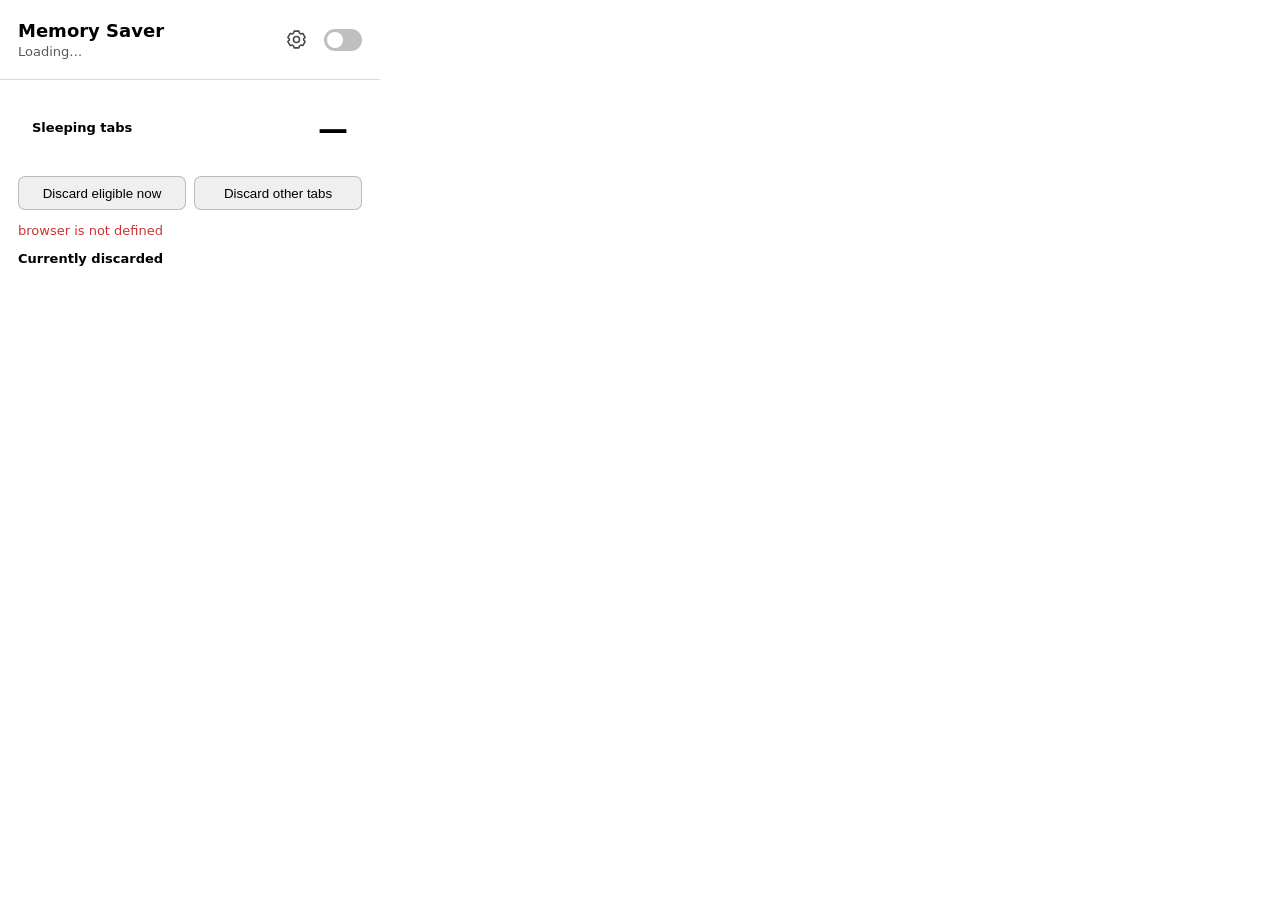
==== src/popup/index.html @ b4f5868c "v0.1.0" ====
<!doctype html>
<html lang="en">
  <head>
    <meta charset="utf-8">
    <meta name="viewport" content="width=device-width, initial-scale=1">
    <title>Memory Saver</title>
    <link rel="stylesheet" href="popup.css">
  </head>
  <body>
    <header>
      <div>
        <h1>Memory Saver</h1>
        <p class="subtitle" id="status-copy">Loading…</p>
      </div>
      <div class="header-controls">
        <button id="settings" class="settings-button" aria-label="Open settings" title="Settings">
          <svg viewBox="0 0 24 24" aria-hidden="true">
            <path d="M9.55 3.25h4.9l.52 2.07c.55.23 1.06.53 1.53.89l2.05-.59L21 9.86l-1.53 1.48a8.2 8.2 0 0 1 0 1.32L21 14.14l-2.45 4.24-2.05-.59c-.47.36-.98.66-1.53.89l-.52 2.07h-4.9l-.52-2.07a7.8 7.8 0 0 1-1.53-.89l-2.05.59L3 14.14l1.53-1.48a8.2 8.2 0 0 1 0-1.32L3 9.86l2.45-4.24 2.05.59c.47-.36.98-.66 1.53-.89l.52-2.07Z"/>
            <circle cx="12" cy="12" r="3.15"/>
          </svg>
        </button>
        <label class="switch">
          <input id="enabled" type="checkbox" aria-label="Enable automatic tab discarding">
          <span aria-hidden="true"></span>
        </label>
      </div>
    </header>

    <main>
      <section class="summary" aria-labelledby="summary-title">
        <div class="summary-copy">
          <h2 id="summary-title">Sleeping tabs</h2>
          <span id="lifetime-count"></span>
        </div>
        <strong id="discarded-count">—</strong>
      </section>

      <section class="actions" aria-label="Tab actions">
        <button id="discard-window" class="primary">Discard eligible now</button>
        <button id="discard-others">Discard other tabs</button>
      </section>

      <p id="notice" class="notice" role="status" aria-live="polite"></p>

      <section aria-labelledby="tabs-title">
        <div class="section-heading">
          <h2 id="tabs-title">Currently discarded</h2>
        </div>
        <div id="tab-list" class="tab-list"></div>
      </section>
    </main>
    <script type="module" src="index.js"></script>
  </body>
</html>
---- src/popup/popup.css ----
:root {
  color-scheme: light dark;
  font: 13px/1.4 system-ui, sans-serif;
  background: Canvas;
  color: CanvasText;
}

* { box-sizing: border-box; }
html, body { overflow: hidden; }
body { width: 380px; margin: 0; }
header { display: flex; align-items: center; justify-content: space-between; padding: 18px; border-bottom: 1px solid color-mix(in srgb, CanvasText 15%, transparent); }
h1, h2, p { margin: 0; }
h1 { font-size: 18px; }
h2 { font-size: 13px; }
.subtitle, .muted { color: color-mix(in srgb, CanvasText 65%, transparent); }
main { padding: 14px 18px 18px; }
.header-controls { display: flex; align-items: center; gap: 9px; }
.settings-button { display: grid; place-items: center; width: 38px; min-height: 38px; padding: 0; border: 0; border-radius: 50%; background: transparent; color: color-mix(in srgb, CanvasText 72%, transparent); transition: color .18s ease, background-color .18s ease, transform .18s ease; }
.settings-button svg { width: 23px; height: 23px; fill: none; stroke: currentColor; stroke-width: 1.65; stroke-linecap: round; stroke-linejoin: round; transition: transform .28s cubic-bezier(.2, .8, .2, 1); }
.settings-button:hover { background: color-mix(in srgb, AccentColor 12%, transparent); color: AccentColor; filter: none; }
.settings-button:hover svg { transform: rotate(24deg); }
.settings-button:active { transform: scale(.94); }
@media (prefers-reduced-motion: reduce) {
  .settings-button, .settings-button svg { transition: none; }
  .settings-button:hover svg { transform: none; }
}
.summary { display: flex; align-items: center; justify-content: space-between; min-height: 70px; padding: 14px; background: color-mix(in srgb, AccentColor 10%, Canvas); border-radius: 10px; }
.summary-copy { min-width: 0; }
.summary strong { flex: none; font-size: 30px; line-height: 1; color: AccentColor; }
.summary span { display: block; margin-top: 2px; font-size: 12px; color: color-mix(in srgb, CanvasText 65%, transparent); }
.actions { display: grid; grid-template-columns: 1fr 1fr; gap: 8px; margin: 12px 0; }
button { min-height: 34px; border: 1px solid color-mix(in srgb, CanvasText 22%, transparent); border-radius: 7px; background: ButtonFace; color: ButtonText; cursor: pointer; }
button:hover { filter: brightness(.96); }
button:focus-visible, input:focus-visible { outline: 2px solid AccentColor; outline-offset: 2px; }
button:disabled { opacity: .55; cursor: default; }
button.primary { color: AccentColorText; background: AccentColor; border-color: AccentColor; }
.notice { min-height: 20px; color: color-mix(in srgb, CanvasText 75%, transparent); }
.notice.error { color: #c33; }
.section-heading { display: flex; align-items: center; justify-content: space-between; margin: 8px 0; }
.tab-list { max-height: 640px; overflow-x: hidden; overflow-y: auto; overscroll-behavior: contain; }
.tab-row { display: grid; grid-template-columns: 32px minmax(0, 1fr) auto; gap: 9px; align-items: center; padding: 10px 16px 10px 0; border-top: 1px solid color-mix(in srgb, CanvasText 12%, transparent); }
.favicon { width: 24px; height: 24px; object-fit: contain; }
.fallback { display: grid; place-items: center; border-radius: 6px; background: color-mix(in srgb, AccentColor 15%, Canvas); font-weight: 700; }
.tab-copy { min-width: 0; }
.tab-title { overflow: hidden; text-overflow: ellipsis; white-space: nowrap; font-weight: 600; }
.tab-meta { font-size: 11px; color: color-mix(in srgb, CanvasText 65%, transparent); overflow: hidden; text-overflow: ellipsis; white-space: nowrap; }
.tab-actions { display: flex; align-items: center; gap: 5px; }
.restore { min-height: 30px; padding: 0 9px; }
.close-tab { display: grid; place-items: center; width: 30px; min-height: 30px; padding: 0; font-size: 19px; line-height: 1; }
.empty { padding: 28px 8px; text-align: center; color: color-mix(in srgb, CanvasText 65%, transparent); }
.switch input { position: absolute; opacity: 0; }
.switch span { display: block; width: 38px; height: 22px; border-radius: 20px; background: color-mix(in srgb, CanvasText 25%, Canvas); padding: 3px; transition: .15s; }
.switch span::after { content: ""; display: block; width: 16px; height: 16px; border-radius: 50%; background: Canvas; transition: .15s; }
.switch input:checked + span { background: AccentColor; }
.switch input:checked + span::after { transform: translateX(16px); }
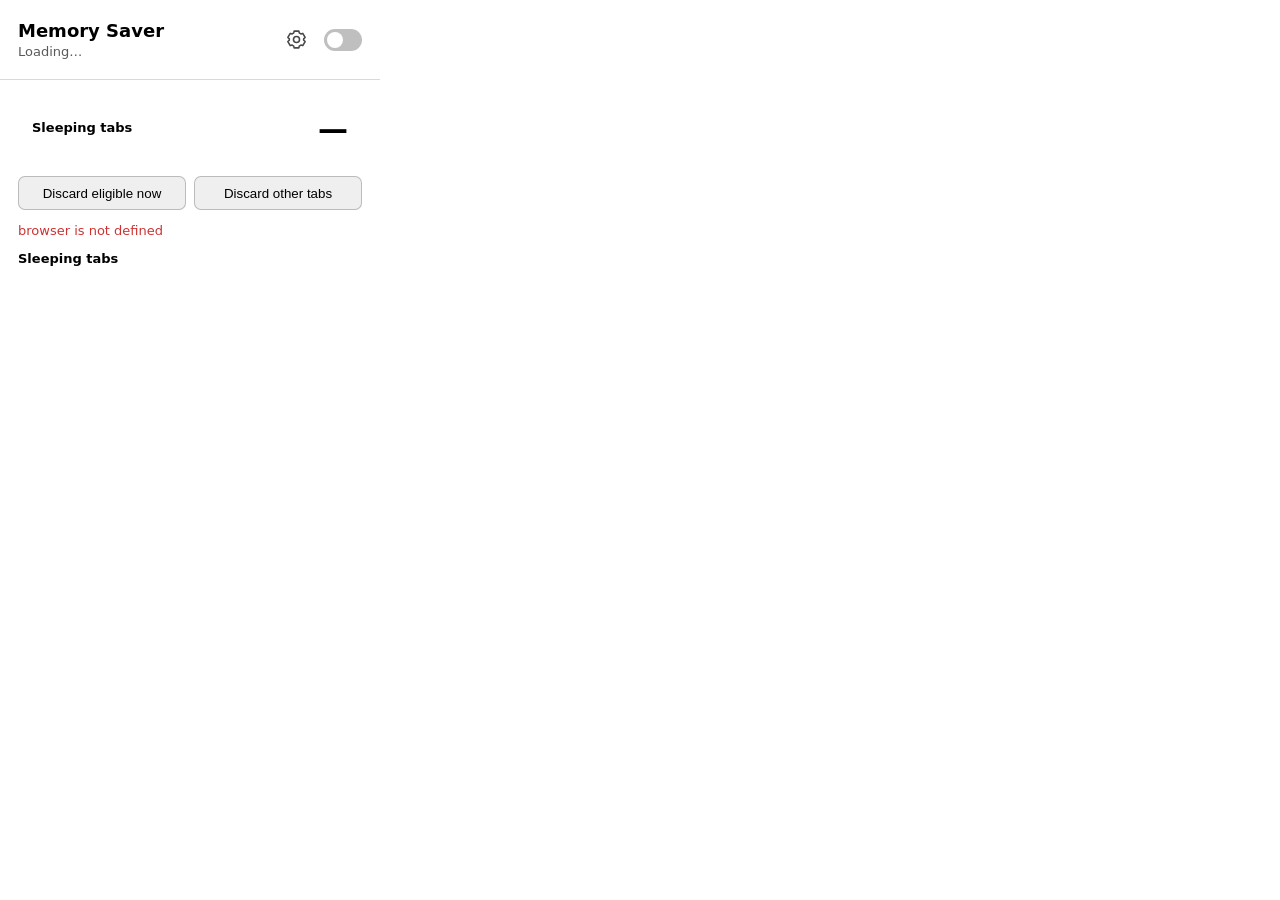
==== commit 5e3f9d8e: "Polish popup actions and extension artwork" ====
--- a/src/popup/index.html
+++ b/src/popup/index.html
@@ -44,7 +44,7 @@
 
       <section aria-labelledby="tabs-title">
         <div class="section-heading">
-          <h2 id="tabs-title">Currently discarded</h2>
+          <h2 id="tabs-title">Sleeping tabs</h2>
         </div>
         <div id="tab-list" class="tab-list"></div>
       </section>
--- a/src/popup/popup.css
+++ b/src/popup/popup.css
@@ -37,7 +37,7 @@
 .notice { min-height: 20px; color: color-mix(in srgb, CanvasText 75%, transparent); }
 .notice.error { color: #c33; }
 .section-heading { display: flex; align-items: center; justify-content: space-between; margin: 8px 0; }
-.tab-list { max-height: 640px; overflow-x: hidden; overflow-y: auto; overscroll-behavior: contain; }
+.tab-list { max-height: 330px; overflow-x: hidden; overflow-y: auto; overscroll-behavior: contain; scrollbar-gutter: stable; }
 .tab-row { display: grid; grid-template-columns: 32px minmax(0, 1fr) auto; gap: 9px; align-items: center; padding: 10px 16px 10px 0; border-top: 1px solid color-mix(in srgb, CanvasText 12%, transparent); }
 .favicon { width: 24px; height: 24px; object-fit: contain; }
 .fallback { display: grid; place-items: center; border-radius: 6px; background: color-mix(in srgb, AccentColor 15%, Canvas); font-weight: 700; }
@@ -45,8 +45,19 @@
 .tab-title { overflow: hidden; text-overflow: ellipsis; white-space: nowrap; font-weight: 600; }
 .tab-meta { font-size: 11px; color: color-mix(in srgb, CanvasText 65%, transparent); overflow: hidden; text-overflow: ellipsis; white-space: nowrap; }
 .tab-actions { display: flex; align-items: center; gap: 5px; }
-.restore { min-height: 30px; padding: 0 9px; }
-.close-tab { display: grid; place-items: center; width: 30px; min-height: 30px; padding: 0; font-size: 19px; line-height: 1; }
+.tab-action { display: grid; place-items: center; width: 32px; min-height: 32px; padding: 0; border-color: transparent; border-radius: 50%; background: transparent; color: color-mix(in srgb, CanvasText 66%, transparent); transition: color .16s ease, background-color .16s ease, transform .16s ease; }
+.tab-action svg { width: 19px; height: 19px; fill: none; stroke: currentColor; stroke-width: 1.8; stroke-linecap: round; stroke-linejoin: round; transition: transform .22s cubic-bezier(.2, .8, .2, 1); }
+.tab-action:hover { filter: none; transform: translateY(-1px); }
+.restore:hover { color: AccentColor; background: color-mix(in srgb, AccentColor 13%, transparent); }
+.restore:hover svg { transform: rotate(-22deg); }
+.close-tab:hover { color: #d33a45; background: color-mix(in srgb, #d33a45 13%, transparent); }
+.close-tab:hover svg { transform: scale(1.08); }
+.tab-action:active { transform: translateY(0) scale(.92); }
+.tab-action:disabled { transform: none; }
+@media (prefers-reduced-motion: reduce) {
+  .tab-action, .tab-action svg { transition: none; }
+  .tab-action:hover, .tab-action:hover svg { transform: none; }
+}
 .empty { padding: 28px 8px; text-align: center; color: color-mix(in srgb, CanvasText 65%, transparent); }
 .switch input { position: absolute; opacity: 0; }
 .switch span { display: block; width: 38px; height: 22px; border-radius: 20px; background: color-mix(in srgb, CanvasText 25%, Canvas); padding: 3px; transition: .15s; }
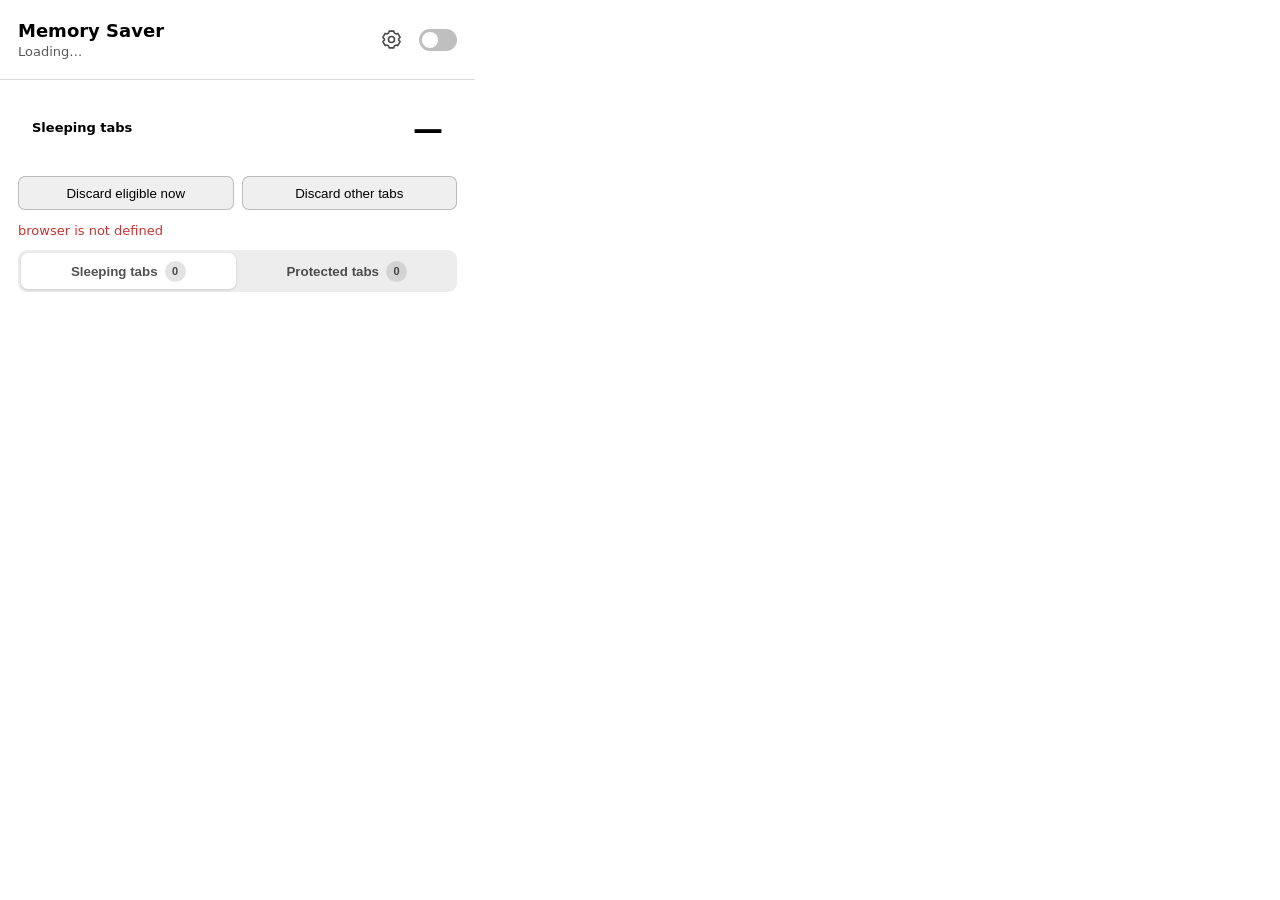
==== commit 5464518e: "Release Memory Saver 0.2.0 Add a tab context-menu submenu for per-tab and per-domain discard protect" ====
--- a/src/popup/index.html
+++ b/src/popup/index.html
@@ -42,11 +42,16 @@
 
       <p id="notice" class="notice" role="status" aria-live="polite"></p>
 
-      <section aria-labelledby="tabs-title">
-        <div class="section-heading">
-          <h2 id="tabs-title">Sleeping tabs</h2>
+      <section aria-label="Open tab status">
+        <div class="view-tabs" role="tablist" aria-label="Tab lists">
+          <button id="sleeping-view" class="view-tab selected" type="button" role="tab" aria-selected="true" aria-controls="tab-list">
+            Sleeping tabs <span id="sleeping-view-count" class="view-count">0</span>
+          </button>
+          <button id="protected-view" class="view-tab" type="button" role="tab" aria-selected="false" aria-controls="tab-list" tabindex="-1">
+            Protected tabs <span id="protected-view-count" class="view-count">0</span>
+          </button>
         </div>
-        <div id="tab-list" class="tab-list"></div>
+        <div id="tab-list" class="tab-list" role="tabpanel" aria-labelledby="sleeping-view"></div>
       </section>
     </main>
     <script type="module" src="index.js"></script>
--- a/src/popup/popup.css
+++ b/src/popup/popup.css
@@ -7,7 +7,7 @@
 
 * { box-sizing: border-box; }
 html, body { overflow: hidden; }
-body { width: 380px; margin: 0; }
+body { width: 475px; margin: 0; }
 header { display: flex; align-items: center; justify-content: space-between; padding: 18px; border-bottom: 1px solid color-mix(in srgb, CanvasText 15%, transparent); }
 h1, h2, p { margin: 0; }
 h1 { font-size: 18px; }
@@ -36,7 +36,12 @@
 button.primary { color: AccentColorText; background: AccentColor; border-color: AccentColor; }
 .notice { min-height: 20px; color: color-mix(in srgb, CanvasText 75%, transparent); }
 .notice.error { color: #c33; }
-.section-heading { display: flex; align-items: center; justify-content: space-between; margin: 8px 0; }
+.view-tabs { display: grid; grid-template-columns: 1fr 1fr; gap: 4px; margin-top: 8px; padding: 3px; border-radius: 9px; background: color-mix(in srgb, CanvasText 7%, Canvas); }
+.view-tab { display: flex; align-items: center; justify-content: center; gap: 7px; min-height: 36px; padding: 6px 10px; border: 0; background: transparent; color: color-mix(in srgb, CanvasText 68%, transparent); font-weight: 650; }
+.view-tab:hover { filter: none; color: CanvasText; background: color-mix(in srgb, CanvasText 5%, transparent); }
+.view-tab.selected { color: AccentColor; background: Canvas; box-shadow: 0 1px 3px color-mix(in srgb, CanvasText 14%, transparent); }
+.view-count { display: grid; place-items: center; min-width: 21px; height: 21px; padding: 0 6px; border-radius: 11px; background: color-mix(in srgb, CanvasText 11%, transparent); font-size: 11px; line-height: 1; }
+.view-tab.selected .view-count { color: AccentColorText; background: AccentColor; }
 .tab-list { max-height: 330px; overflow-x: hidden; overflow-y: auto; overscroll-behavior: contain; scrollbar-gutter: stable; }
 .tab-row { display: grid; grid-template-columns: 32px minmax(0, 1fr) auto; gap: 9px; align-items: center; padding: 10px 16px 10px 0; border-top: 1px solid color-mix(in srgb, CanvasText 12%, transparent); }
 .favicon { width: 24px; height: 24px; object-fit: contain; }
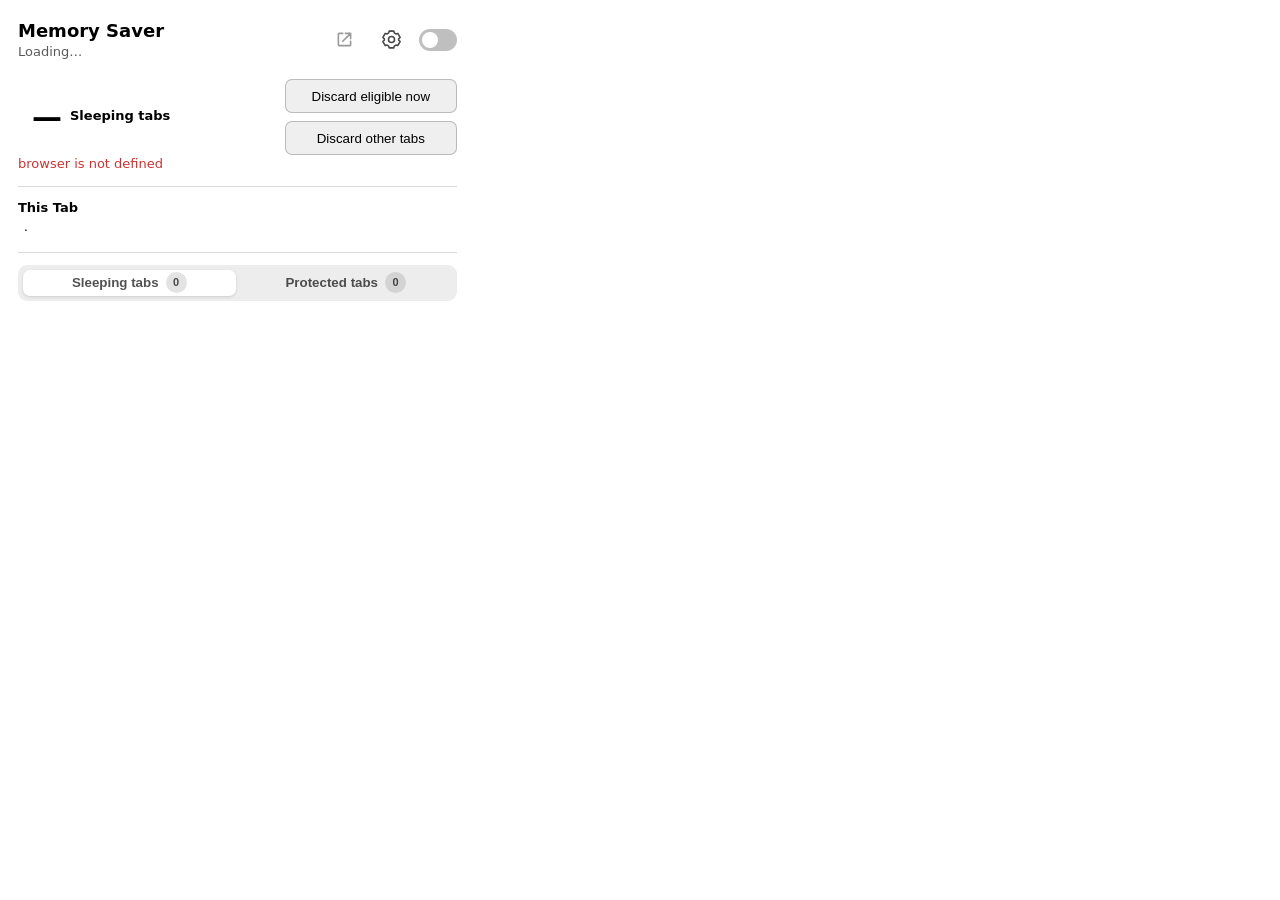
==== commit a2d8db92: "Add current-tab controls and a resizable overview window Give users more context and control over th" ====
--- a/src/popup/index.html
+++ b/src/popup/index.html
@@ -13,6 +13,11 @@
         <p class="subtitle" id="status-copy">Loading…</p>
       </div>
       <div class="header-controls">
+        <button id="open-window" class="header-button" type="button" aria-label="Open in a separate window" title="Open in a separate window" disabled>
+          <svg viewBox="0 0 24 24" aria-hidden="true">
+            <path d="M13 5h6v6M19 5l-9 9M19 14v4a1 1 0 0 1-1 1H6a1 1 0 0 1-1-1V6a1 1 0 0 1 1-1h4"/>
+          </svg>
+        </button>
         <button id="settings" class="settings-button" aria-label="Open settings" title="Settings">
           <svg viewBox="0 0 24 24" aria-hidden="true">
             <path d="M9.55 3.25h4.9l.52 2.07c.55.23 1.06.53 1.53.89l2.05-.59L21 9.86l-1.53 1.48a8.2 8.2 0 0 1 0 1.32L21 14.14l-2.45 4.24-2.05-.59c-.47.36-.98.66-1.53.89l-.52 2.07h-4.9l-.52-2.07a7.8 7.8 0 0 1-1.53-.89l-2.05.59L3 14.14l1.53-1.48a8.2 8.2 0 0 1 0-1.32L3 9.86l2.45-4.24 2.05.59c.47-.36.98-.66 1.53-.89l.52-2.07Z"/>
@@ -27,21 +32,41 @@
     </header>
 
     <main>
-      <section class="summary" aria-labelledby="summary-title">
-        <div class="summary-copy">
-          <h2 id="summary-title">Sleeping tabs</h2>
-          <span id="lifetime-count"></span>
-        </div>
-        <strong id="discarded-count">—</strong>
-      </section>
+      <div class="overview">
+        <section class="summary" aria-labelledby="summary-title">
+          <strong id="discarded-count">—</strong>
+          <div class="summary-copy">
+            <h2 id="summary-title">Sleeping tabs</h2>
+            <span id="lifetime-count"></span>
+          </div>
+        </section>
 
-      <section class="actions" aria-label="Tab actions">
-        <button id="discard-window" class="primary">Discard eligible now</button>
-        <button id="discard-others">Discard other tabs</button>
-      </section>
+        <section class="actions" aria-label="Tab actions">
+          <button id="discard-window" class="primary">Discard eligible now</button>
+          <button id="discard-others">Discard other tabs</button>
+        </section>
+      </div>
 
       <p id="notice" class="notice" role="status" aria-live="polite"></p>
 
+      <hr class="section-divider">
+      <section class="tab-protection" aria-labelledby="current-tab-title">
+        <h2 id="current-tab-title">This Tab</h2>
+        <div class="current-tab-address">
+          <img id="current-tab-icon" class="current-tab-icon" alt="" hidden>
+          <span id="current-tab-page-title"></span>
+          <span aria-hidden="true">·</span>
+          <span id="current-tab-url"></span>
+        </div>
+        <div class="current-tab-details">
+          <p id="current-tab-sleep" class="muted"></p>
+          <p id="current-tab-usage" class="muted" hidden></p>
+        </div>
+        <button id="protect-tab" type="button" aria-describedby="tab-protection-status" hidden disabled>Protect this Tab</button>
+        <p id="tab-protection-status" class="muted" role="status" hidden></p>
+      </section>
+
+      <hr class="section-divider">
       <section aria-label="Open tab status">
         <div class="view-tabs" role="tablist" aria-label="Tab lists">
           <button id="sleeping-view" class="view-tab selected" type="button" role="tab" aria-selected="true" aria-controls="tab-list">
--- a/src/popup/popup.css
+++ b/src/popup/popup.css
@@ -8,14 +8,19 @@
 * { box-sizing: border-box; }
 html, body { overflow: hidden; }
 body { width: 475px; margin: 0; }
-header { display: flex; align-items: center; justify-content: space-between; padding: 18px; border-bottom: 1px solid color-mix(in srgb, CanvasText 15%, transparent); }
+.window-view { overflow-y: auto; }
+.window-view body { width: 100%; overflow: visible; }
+header { display: flex; align-items: center; justify-content: space-between; padding: 18px 18px 4px; }
 h1, h2, p { margin: 0; }
 h1 { font-size: 18px; }
 h2 { font-size: 13px; }
 .subtitle, .muted { color: color-mix(in srgb, CanvasText 65%, transparent); }
 main { padding: 14px 18px 18px; }
 .header-controls { display: flex; align-items: center; gap: 9px; }
-.settings-button { display: grid; place-items: center; width: 38px; min-height: 38px; padding: 0; border: 0; border-radius: 50%; background: transparent; color: color-mix(in srgb, CanvasText 72%, transparent); transition: color .18s ease, background-color .18s ease, transform .18s ease; }
+.settings-button, .header-button { display: grid; place-items: center; width: 38px; min-height: 38px; padding: 0; border: 0; border-radius: 50%; background: transparent; color: color-mix(in srgb, CanvasText 72%, transparent); transition: color .18s ease, background-color .18s ease, transform .18s ease; }
+.header-button svg { width: 21px; height: 21px; fill: none; stroke: currentColor; stroke-width: 1.8; stroke-linecap: round; stroke-linejoin: round; }
+.header-button:hover { background: color-mix(in srgb, AccentColor 12%, transparent); color: AccentColor; filter: none; }
+.window-view #open-window { display: none; }
 .settings-button svg { width: 23px; height: 23px; fill: none; stroke: currentColor; stroke-width: 1.65; stroke-linecap: round; stroke-linejoin: round; transition: transform .28s cubic-bezier(.2, .8, .2, 1); }
 .settings-button:hover { background: color-mix(in srgb, AccentColor 12%, transparent); color: AccentColor; filter: none; }
 .settings-button:hover svg { transform: rotate(24deg); }
@@ -24,25 +29,39 @@
   .settings-button, .settings-button svg { transition: none; }
   .settings-button:hover svg { transform: none; }
 }
-.summary { display: flex; align-items: center; justify-content: space-between; min-height: 70px; padding: 14px; background: color-mix(in srgb, AccentColor 10%, Canvas); border-radius: 10px; }
+.overview { display: grid; grid-template-columns: minmax(0, 3fr) minmax(0, 2fr); gap: 8px; }
+.summary { display: flex; align-items: center; gap: 8px; min-height: 70px; padding: 14px; background: color-mix(in srgb, AccentColor 10%, Canvas); border-radius: 10px; }
 .summary-copy { min-width: 0; }
 .summary strong { flex: none; font-size: 30px; line-height: 1; color: AccentColor; }
 .summary span { display: block; margin-top: 2px; font-size: 12px; color: color-mix(in srgb, CanvasText 65%, transparent); }
-.actions { display: grid; grid-template-columns: 1fr 1fr; gap: 8px; margin: 12px 0; }
+.actions { display: grid; grid-template-rows: 1fr 1fr; gap: 8px; }
 button { min-height: 34px; border: 1px solid color-mix(in srgb, CanvasText 22%, transparent); border-radius: 7px; background: ButtonFace; color: ButtonText; cursor: pointer; }
 button:hover { filter: brightness(.96); }
 button:focus-visible, input:focus-visible { outline: 2px solid AccentColor; outline-offset: 2px; }
 button:disabled { opacity: .55; cursor: default; }
+.tab-protection { display: flex; flex-direction: column; gap: 6px; margin: 12px 0; }
+.tab-protection p { font-size: 12px; }
+.current-tab-details { display: none; }
+@media (min-height: 601px) { .window-view .current-tab-details { display: grid; gap: 6px; } }
+.current-tab-address { display: flex; align-items: center; gap: 6px; min-width: 0; font-size: 12px; }
+.current-tab-icon { flex: none; width: 16px; height: 16px; object-fit: contain; }
+#current-tab-page-title, #current-tab-url { min-width: 0; overflow: hidden; text-overflow: ellipsis; white-space: nowrap; }
+#current-tab-url, .tab-url { color: light-dark(#1769aa, #8fcaff); }
+#current-tab-url { font-size: 12px; }
+#protect-tab { width: 100%; background: #f5a623; border-color: #f5a623; color: #2d1b00; font-weight: 600; }
 button.primary { color: AccentColorText; background: AccentColor; border-color: AccentColor; }
-.notice { min-height: 20px; color: color-mix(in srgb, CanvasText 75%, transparent); }
+.notice { margin-bottom: 12px; color: color-mix(in srgb, CanvasText 75%, transparent); }
+.notice:empty { display: none; }
 .notice.error { color: #c33; }
-.view-tabs { display: grid; grid-template-columns: 1fr 1fr; gap: 4px; margin-top: 8px; padding: 3px; border-radius: 9px; background: color-mix(in srgb, CanvasText 7%, Canvas); }
-.view-tab { display: flex; align-items: center; justify-content: center; gap: 7px; min-height: 36px; padding: 6px 10px; border: 0; background: transparent; color: color-mix(in srgb, CanvasText 68%, transparent); font-weight: 650; }
+.section-divider { margin: 12px 0; border: 0; border-top: 1px solid color-mix(in srgb, CanvasText 15%, transparent); }
+.view-tabs { display: grid; grid-template-columns: 1fr 1fr; gap: 4px; padding: 5px; border-radius: 9px; background: color-mix(in srgb, CanvasText 7%, Canvas); }
+.view-tab { display: flex; align-items: center; justify-content: center; gap: 7px; min-height: 26px; padding: 2px 10px; border: 0; background: transparent; color: color-mix(in srgb, CanvasText 68%, transparent); font-weight: 650; }
 .view-tab:hover { filter: none; color: CanvasText; background: color-mix(in srgb, CanvasText 5%, transparent); }
 .view-tab.selected { color: AccentColor; background: Canvas; box-shadow: 0 1px 3px color-mix(in srgb, CanvasText 14%, transparent); }
 .view-count { display: grid; place-items: center; min-width: 21px; height: 21px; padding: 0 6px; border-radius: 11px; background: color-mix(in srgb, CanvasText 11%, transparent); font-size: 11px; line-height: 1; }
 .view-tab.selected .view-count { color: AccentColorText; background: AccentColor; }
 .tab-list { max-height: 330px; overflow-x: hidden; overflow-y: auto; overscroll-behavior: contain; scrollbar-gutter: stable; }
+.window-view .tab-list { max-height: none; overflow: visible; }
 .tab-row { display: grid; grid-template-columns: 32px minmax(0, 1fr) auto; gap: 9px; align-items: center; padding: 10px 16px 10px 0; border-top: 1px solid color-mix(in srgb, CanvasText 12%, transparent); }
 .favicon { width: 24px; height: 24px; object-fit: contain; }
 .fallback { display: grid; place-items: center; border-radius: 6px; background: color-mix(in srgb, AccentColor 15%, Canvas); font-weight: 700; }
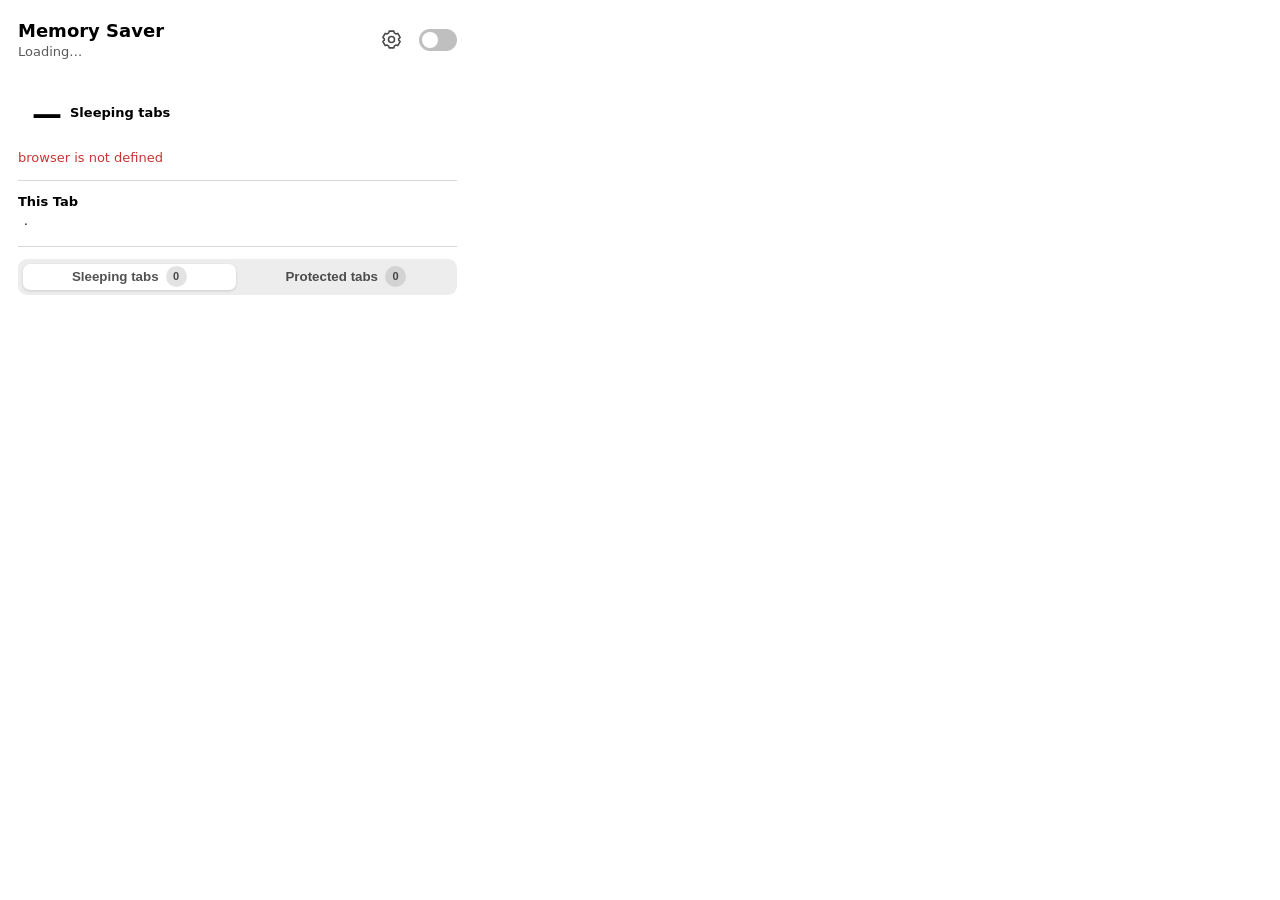
==== commit ec193558: "Refine discard minimums, popup actions, and settings Make the retention limits preserve inactive, un" ====
--- a/src/popup/index.html
+++ b/src/popup/index.html
@@ -8,16 +8,13 @@
   </head>
   <body>
     <header>
-      <div>
-        <h1>Memory Saver</h1>
-        <p class="subtitle" id="status-copy">Loading…</p>
+      <div class="header-status">
+        <div>
+          <h1>Memory Saver</h1>
+          <p class="subtitle" id="status-copy">Loading…</p>
+        </div>
       </div>
       <div class="header-controls">
-        <button id="open-window" class="header-button" type="button" aria-label="Open in a separate window" title="Open in a separate window" disabled>
-          <svg viewBox="0 0 24 24" aria-hidden="true">
-            <path d="M13 5h6v6M19 5l-9 9M19 14v4a1 1 0 0 1-1 1H6a1 1 0 0 1-1-1V6a1 1 0 0 1 1-1h4"/>
-          </svg>
-        </button>
         <button id="settings" class="settings-button" aria-label="Open settings" title="Settings">
           <svg viewBox="0 0 24 24" aria-hidden="true">
             <path d="M9.55 3.25h4.9l.52 2.07c.55.23 1.06.53 1.53.89l2.05-.59L21 9.86l-1.53 1.48a8.2 8.2 0 0 1 0 1.32L21 14.14l-2.45 4.24-2.05-.59c-.47.36-.98.66-1.53.89l-.52 2.07h-4.9l-.52-2.07a7.8 7.8 0 0 1-1.53-.89l-2.05.59L3 14.14l1.53-1.48a8.2 8.2 0 0 1 0-1.32L3 9.86l2.45-4.24 2.05.59c.47-.36.98-.66 1.53-.89l.52-2.07Z"/>
@@ -32,38 +29,41 @@
     </header>
 
     <main>
-      <div class="overview">
-        <section class="summary" aria-labelledby="summary-title">
-          <strong id="discarded-count">—</strong>
-          <div class="summary-copy">
-            <h2 id="summary-title">Sleeping tabs</h2>
-            <span id="lifetime-count"></span>
-          </div>
-        </section>
-
-        <section class="actions" aria-label="Tab actions">
-          <button id="discard-window" class="primary">Discard eligible now</button>
-          <button id="discard-others">Discard other tabs</button>
-        </section>
-      </div>
+      <section class="summary" aria-labelledby="summary-title">
+        <strong id="discarded-count">—</strong>
+        <div class="summary-copy">
+          <h2 id="summary-title">Sleeping tabs</h2>
+          <span id="lifetime-count"></span>
+        </div>
+        <button id="discard-window" class="primary" type="button" hidden>Discard now</button>
+      </section>
 
       <p id="notice" class="notice" role="status" aria-live="polite"></p>
 
       <hr class="section-divider">
       <section class="tab-protection" aria-labelledby="current-tab-title">
-        <h2 id="current-tab-title">This Tab</h2>
+        <div class="current-tab-heading">
+          <h2 id="current-tab-title">This Tab</h2>
+          <div class="current-tab-details muted">
+            <span id="current-tab-sleep"></span>
+            <span id="current-tab-details-separator" aria-hidden="true" hidden>·</span>
+            <span id="current-tab-usage" hidden></span>
+          </div>
+        </div>
         <div class="current-tab-address">
           <img id="current-tab-icon" class="current-tab-icon" alt="" hidden>
           <span id="current-tab-page-title"></span>
           <span aria-hidden="true">·</span>
           <span id="current-tab-url"></span>
         </div>
-        <div class="current-tab-details">
-          <p id="current-tab-sleep" class="muted"></p>
-          <p id="current-tab-usage" class="muted" hidden></p>
-        </div>
         <button id="protect-tab" type="button" aria-describedby="tab-protection-status" hidden disabled>Protect this Tab</button>
-        <p id="tab-protection-status" class="muted" role="status" hidden></p>
+        <p id="tab-protection-status" class="muted" role="status" hidden>
+          <svg class="protection-icon" viewBox="0 0 24 24" aria-hidden="true">
+            <rect x="5" y="10" width="14" height="11" rx="2"/>
+            <path d="M8 10V7a4 4 0 0 1 8 0v3"/>
+          </svg>
+          <span id="tab-protection-status-text"></span>
+        </p>
       </section>
 
       <hr class="section-divider">
--- a/src/popup/popup.css
+++ b/src/popup/popup.css
@@ -16,11 +16,8 @@
 h2 { font-size: 13px; }
 .subtitle, .muted { color: color-mix(in srgb, CanvasText 65%, transparent); }
 main { padding: 14px 18px 18px; }
-.header-controls { display: flex; align-items: center; gap: 9px; }
-.settings-button, .header-button { display: grid; place-items: center; width: 38px; min-height: 38px; padding: 0; border: 0; border-radius: 50%; background: transparent; color: color-mix(in srgb, CanvasText 72%, transparent); transition: color .18s ease, background-color .18s ease, transform .18s ease; }
-.header-button svg { width: 21px; height: 21px; fill: none; stroke: currentColor; stroke-width: 1.8; stroke-linecap: round; stroke-linejoin: round; }
-.header-button:hover { background: color-mix(in srgb, AccentColor 12%, transparent); color: AccentColor; filter: none; }
-.window-view #open-window { display: none; }
+.header-status, .header-controls { display: flex; align-items: center; gap: 9px; }
+.settings-button { display: grid; place-items: center; width: 38px; min-height: 38px; padding: 0; border: 0; border-radius: 50%; background: transparent; color: color-mix(in srgb, CanvasText 72%, transparent); transition: color .18s ease, background-color .18s ease, transform .18s ease; }
 .settings-button svg { width: 23px; height: 23px; fill: none; stroke: currentColor; stroke-width: 1.65; stroke-linecap: round; stroke-linejoin: round; transition: transform .28s cubic-bezier(.2, .8, .2, 1); }
 .settings-button:hover { background: color-mix(in srgb, AccentColor 12%, transparent); color: AccentColor; filter: none; }
 .settings-button:hover svg { transform: rotate(24deg); }
@@ -29,20 +26,21 @@
   .settings-button, .settings-button svg { transition: none; }
   .settings-button:hover svg { transform: none; }
 }
-.overview { display: grid; grid-template-columns: minmax(0, 3fr) minmax(0, 2fr); gap: 8px; }
 .summary { display: flex; align-items: center; gap: 8px; min-height: 70px; padding: 14px; background: color-mix(in srgb, AccentColor 10%, Canvas); border-radius: 10px; }
 .summary-copy { min-width: 0; }
 .summary strong { flex: none; font-size: 30px; line-height: 1; color: AccentColor; }
 .summary span { display: block; margin-top: 2px; font-size: 12px; color: color-mix(in srgb, CanvasText 65%, transparent); }
-.actions { display: grid; grid-template-rows: 1fr 1fr; gap: 8px; }
+#discard-window { flex: none; margin-left: auto; padding: 0 10px; white-space: nowrap; }
 button { min-height: 34px; border: 1px solid color-mix(in srgb, CanvasText 22%, transparent); border-radius: 7px; background: ButtonFace; color: ButtonText; cursor: pointer; }
 button:hover { filter: brightness(.96); }
 button:focus-visible, input:focus-visible { outline: 2px solid AccentColor; outline-offset: 2px; }
 button:disabled { opacity: .55; cursor: default; }
 .tab-protection { display: flex; flex-direction: column; gap: 6px; margin: 12px 0; }
 .tab-protection p { font-size: 12px; }
-.current-tab-details { display: none; }
-@media (min-height: 601px) { .window-view .current-tab-details { display: grid; gap: 6px; } }
+#tab-protection-status:not([hidden]) { display: flex; align-items: flex-start; gap: 5px; }
+.protection-icon { flex: none; width: 14px; height: 14px; margin-top: 1px; fill: none; stroke: currentColor; stroke-width: 1.8; stroke-linecap: round; stroke-linejoin: round; }
+.current-tab-heading { display: flex; align-items: baseline; flex-wrap: wrap; gap: 4px 8px; }
+.current-tab-details { display: flex; flex-wrap: wrap; justify-content: flex-end; gap: 0 6px; margin-left: auto; font-size: 12px; }
 .current-tab-address { display: flex; align-items: center; gap: 6px; min-width: 0; font-size: 12px; }
 .current-tab-icon { flex: none; width: 16px; height: 16px; object-fit: contain; }
 #current-tab-page-title, #current-tab-url { min-width: 0; overflow: hidden; text-overflow: ellipsis; white-space: nowrap; }
